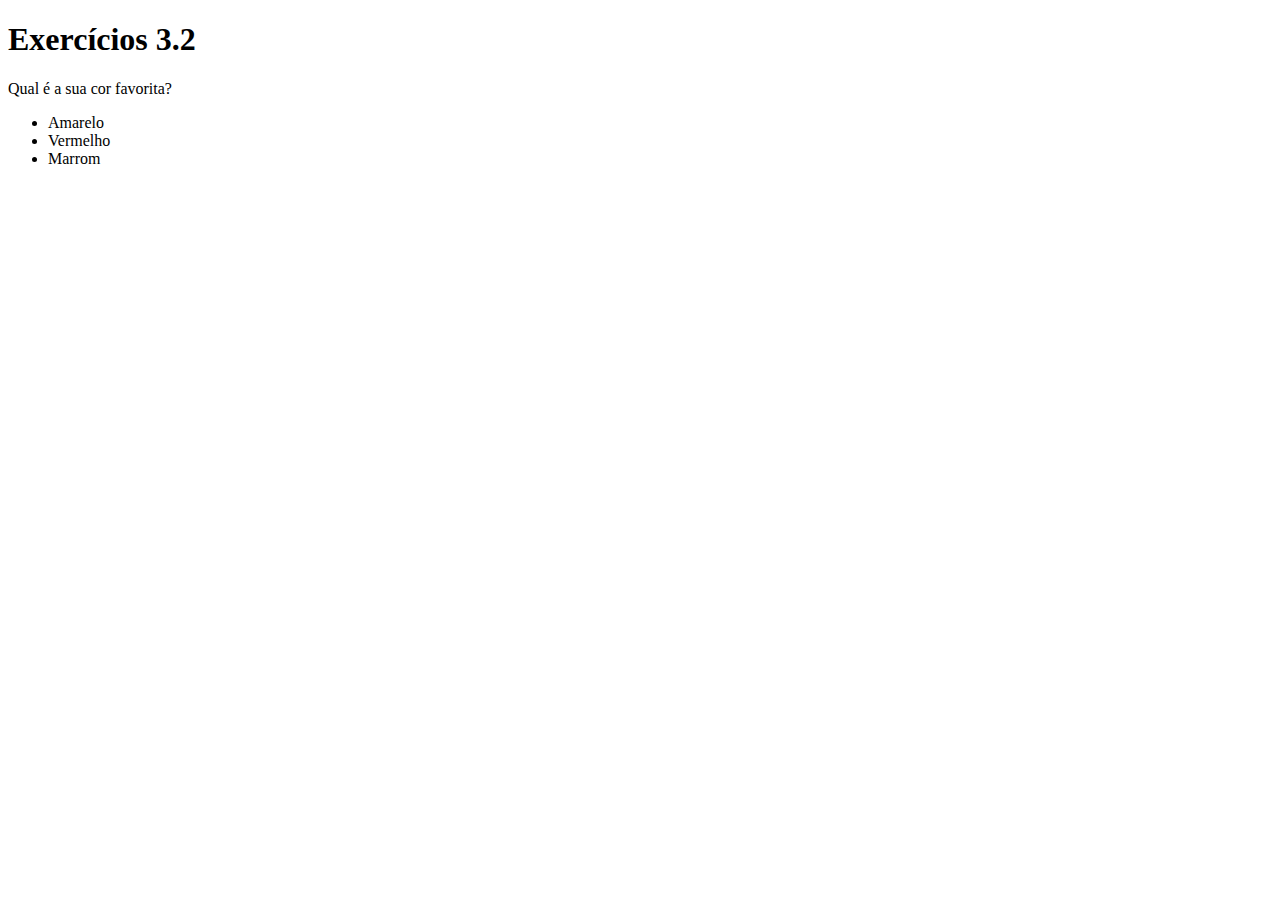
==== modulo1/bloco-3-introducao-a-html-e-css/dia-2-html-css-primeiros-passos-em-css/index.html @ e8070431 "novo arquivo" ====
<!DOCTYPE html>
<html lang="pt-br">
  <head>
    <meta charset="UTF-8">
    <title>HTML</title>
    <style></style>
  </head>
  <body>
    <h1>Exercícios 3.2</h1>
    <p>Qual é a sua cor favorita?</p>
    <ul>
      <li>Amarelo</li>
      <li>Vermelho</li>
      <li>Marrom</li>
    </ul>
  </body>
</html>
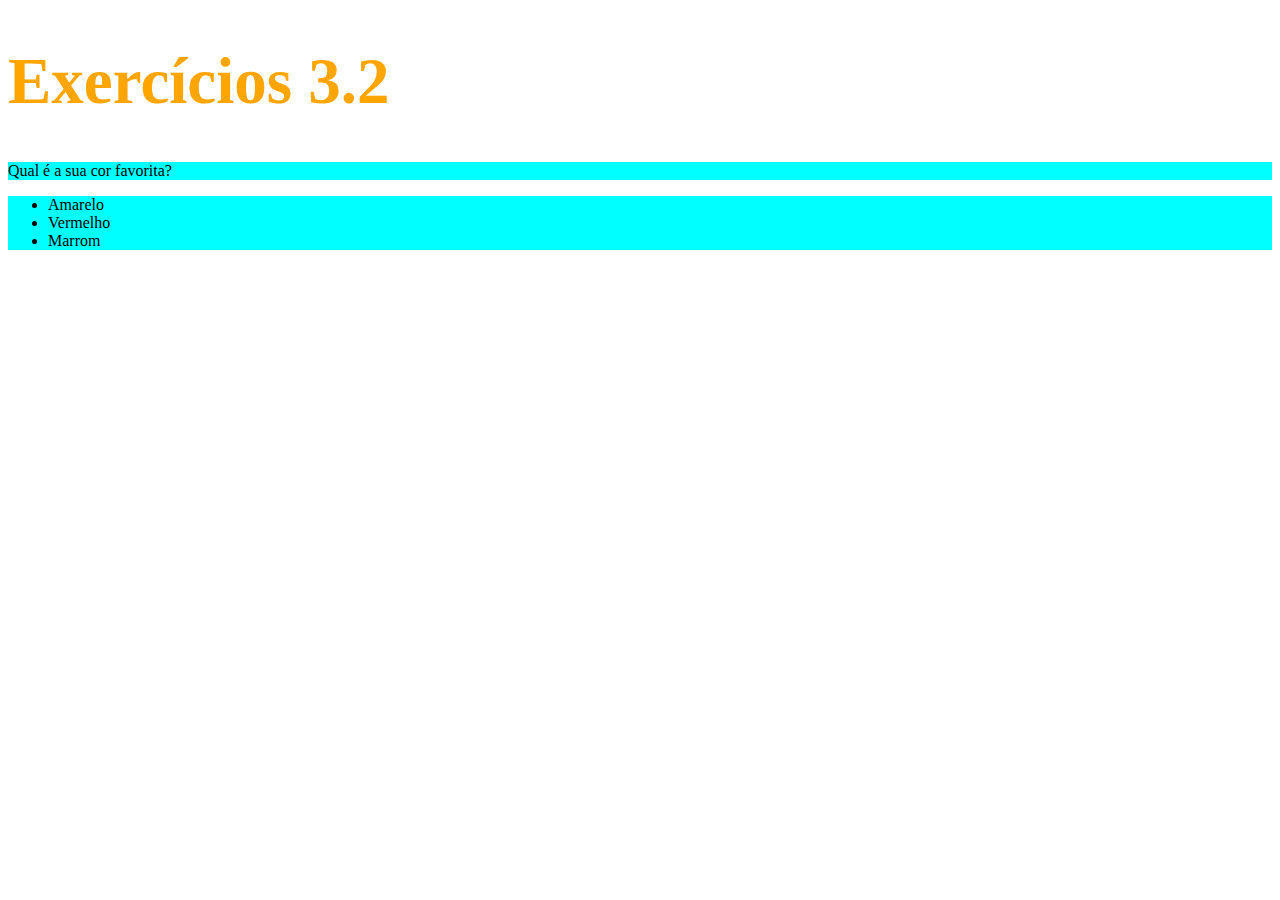
==== commit f7b561f1: "Exercicio Introdução ao CSS PT.1" ====
--- a/modulo1/bloco-3-introducao-a-html-e-css/dia-2-html-css-primeiros-passos-em-css/index.html
+++ b/modulo1/bloco-3-introducao-a-html-e-css/dia-2-html-css-primeiros-passos-em-css/index.html
@@ -3,12 +3,25 @@
   <head>
     <meta charset="UTF-8">
     <title>HTML</title>
-    <style></style>
+    <style>
+      h1 {
+        font-size: 65px;
+        color: orange;
+      }
+      ul{
+        background-color: blue;
+      }
+
+      .grupo { background-color: aqua;
+
+      }
+
+    </style>
   </head>
   <body>
     <h1>Exercícios 3.2</h1>
-    <p>Qual é a sua cor favorita?</p>
-    <ul>
+    <p class="grupo">Qual é a sua cor favorita?</p>
+    <ul class="grupo">
       <li>Amarelo</li>
       <li>Vermelho</li>
       <li>Marrom</li>
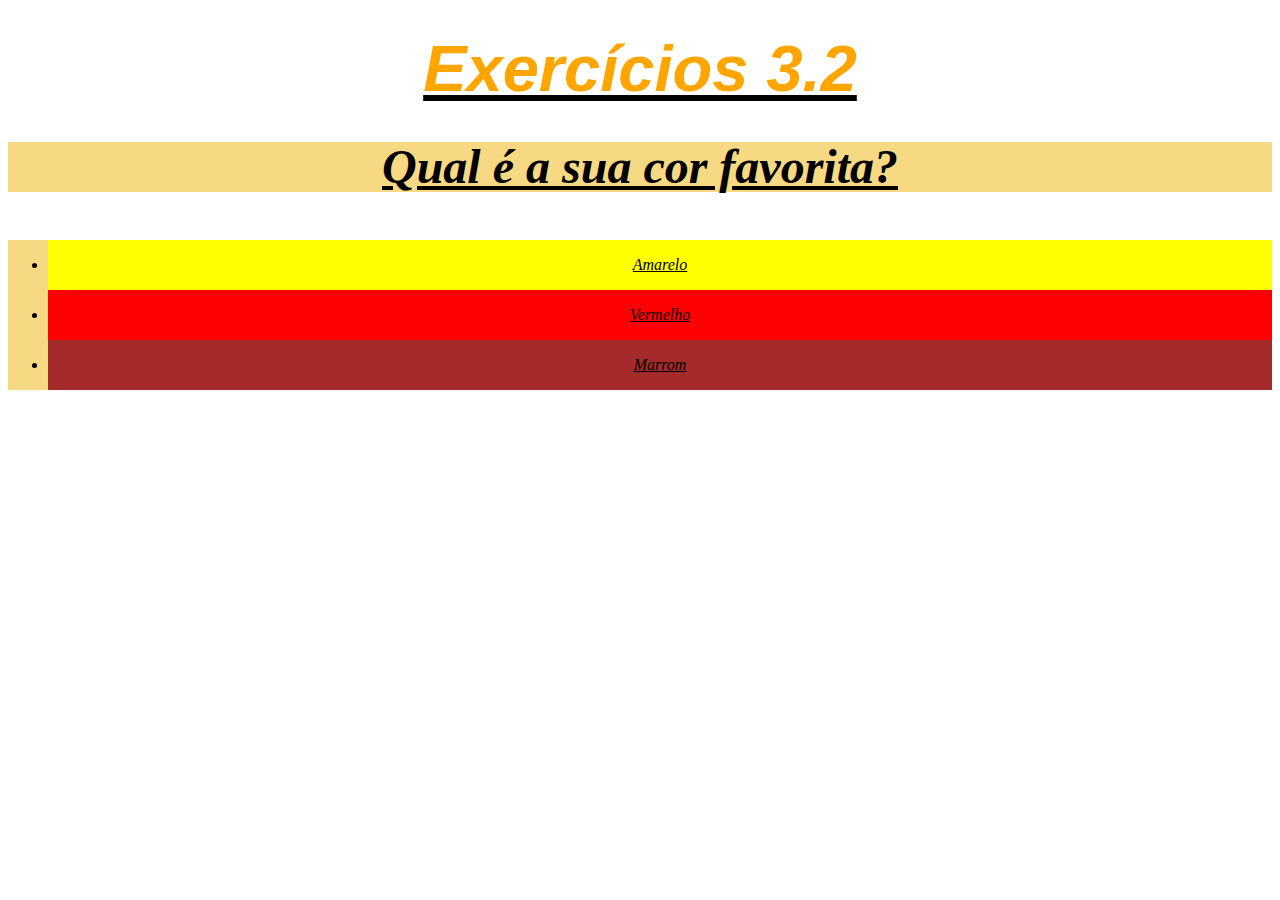
==== commit 994a1ae9: "Exercicio de Propriedades de texto no CSS. Pt 2." ====
--- a/modulo1/bloco-3-introducao-a-html-e-css/dia-2-html-css-primeiros-passos-em-css/index.html
+++ b/modulo1/bloco-3-introducao-a-html-e-css/dia-2-html-css-primeiros-passos-em-css/index.html
@@ -4,7 +4,9 @@
     <meta charset="UTF-8">
     <title>HTML</title>
     <style>
+
       h1 {
+        font-family: sans-serif;
         font-size: 65px;
         color: orange;
       }
@@ -12,8 +14,33 @@
         background-color: blue;
       }
 
-      .grupo { background-color: aqua;
+      .grupo { background-color: rgb(247, 216, 131);
 
+      }
+
+      p {
+        font-weight: 600;
+        font-size: 3em
+      }
+
+      body { 
+        font-size: 16px;
+        font-style: italic;
+        line-height: 50px;
+        text-align: center;
+        text-decoration: underline;
+      }
+
+      #amarelo {
+        background-color: yellow;
+      }
+
+      #vermelho{
+        background-color: red;
+      }
+      
+      #marrom{ 
+        background-color: brown;
       }
 
     </style>
@@ -22,9 +49,9 @@
     <h1>Exercícios 3.2</h1>
     <p class="grupo">Qual é a sua cor favorita?</p>
     <ul class="grupo">
-      <li>Amarelo</li>
-      <li>Vermelho</li>
-      <li>Marrom</li>
+      <li id="amarelo">Amarelo</li>
+      <li id="vermelho">Vermelho</li>
+      <li id="marrom">Marrom</li>
     </ul>
   </body>
 </html>